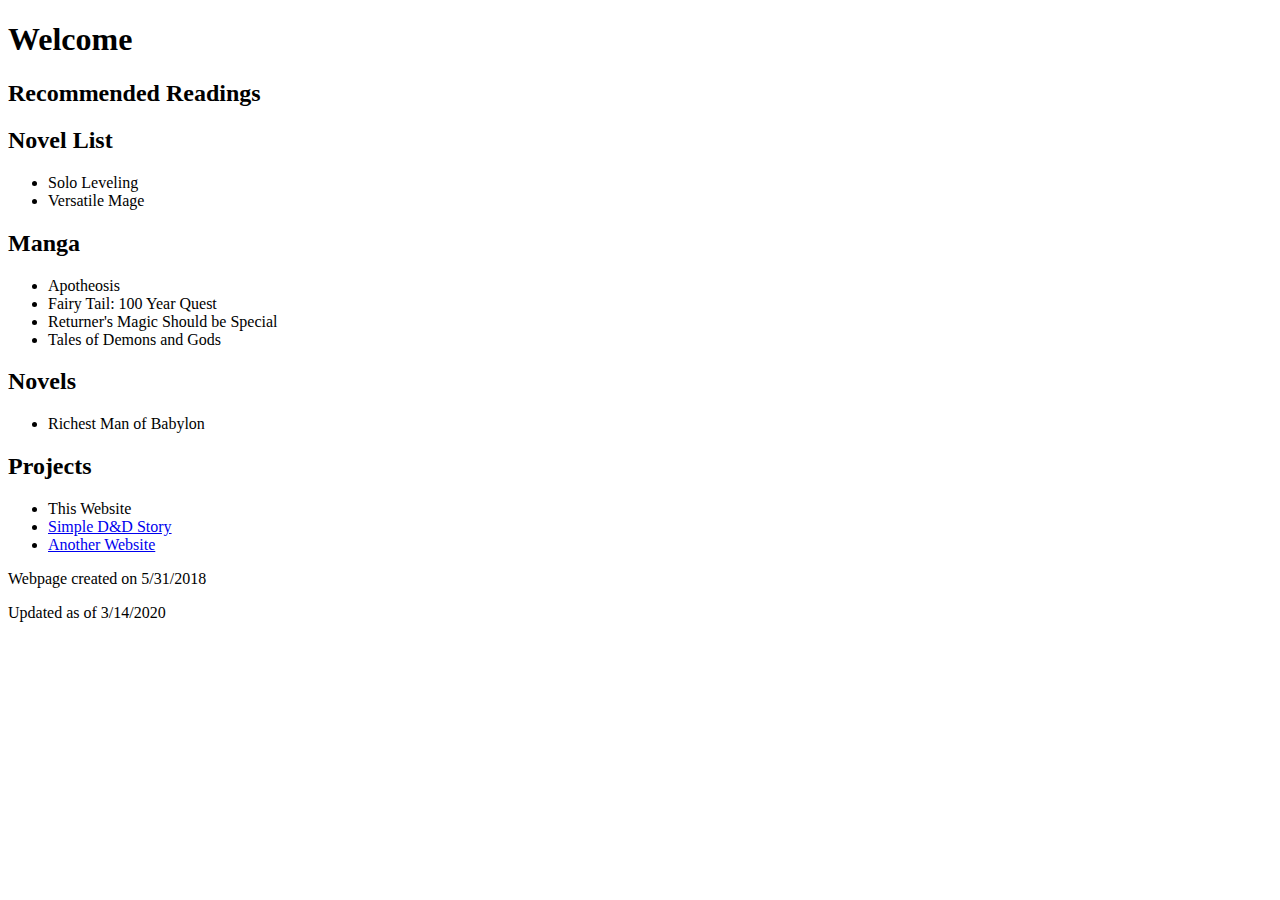
==== websites/personal/index.html @ 25b38cb6 "Update index.html" ====
<!DOCTYPE html>
<html>
<head>
	<link rel="stylesheet" type="text/css" href="main.css">
	<h1>Welcome</h1>
</head>
<body>
	<p></p>

	<div id="container">	
		<div class="innercontainer">
			<h2>Recommended Readings</h2>
			<h2>Novel List</h2>
			<ul>
				<li>Solo Leveling</li>
				<li>Versatile Mage</li>
			</ul>
			<h2>Manga</h2>
			<ul>
				<li>Apotheosis</li>
				<li>Fairy Tail: 100 Year Quest</li>
				<li>Returner's Magic Should be Special</li>
				<li>Tales of Demons and Gods</li>
				
			</ul>
			<h2>Novels</h2>
			<ul>
				<li>Richest Man of Babylon</li>
			</ul>
		</div>
		<div class="innercontainer">
			<h2>Projects</h2>
			<ul>
				<li>This Website</li>
				<li> <a href="https://heph0.github.io/Story/Randomness/Chapter1.html">Simple D&D Story</a></li>
				<li> <a href="https://heph0.github.io/websites/sikatuna/index.html">Another Website</a></li>
			</ul>
		</div>
	</div>
</body>
<footer>
	<p class="fcenter">Webpage created on 5/31/2018</p>
	<p class="fcenter">Updated as of 3/14/2020</p>
</footer>
</html>
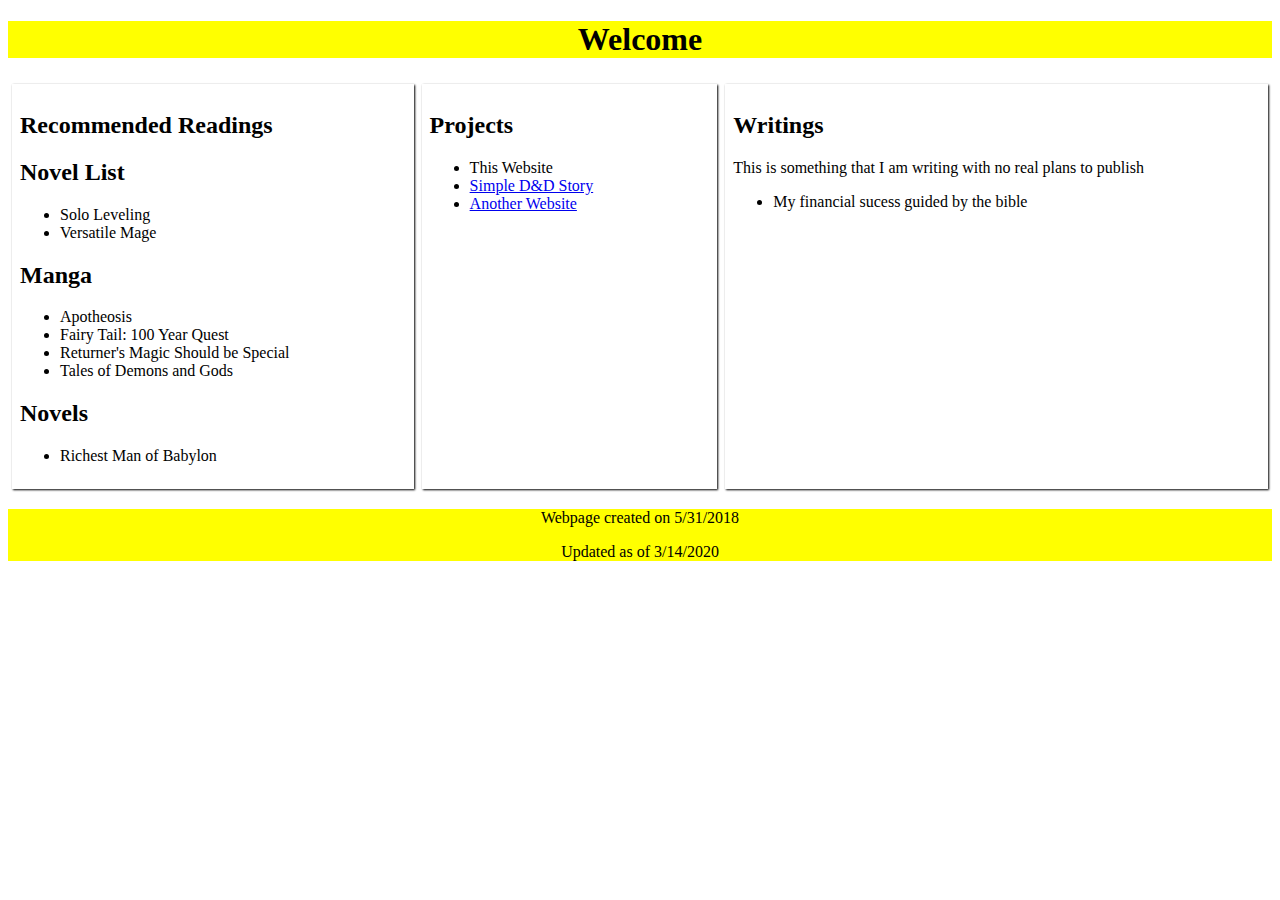
==== commit f07b115c: "Update index.html" ====
--- a/websites/personal/index.html
+++ b/websites/personal/index.html
@@ -1,12 +1,10 @@
 <!DOCTYPE html>
 <html>
 <head>
-	<link rel="stylesheet" type="text/css" href="main.css">
+	<link rel="stylesheet" type="text/css" href="/CSS/Personal Page/Main.css">
 	<h1>Welcome</h1>
 </head>
 <body>
-	<p></p>
-
 	<div id="container">	
 		<div class="innercontainer">
 			<h2>Recommended Readings</h2>
@@ -36,6 +34,13 @@
 				<li> <a href="https://heph0.github.io/websites/sikatuna/index.html">Another Website</a></li>
 			</ul>
 		</div>
+		<div class="innercontainer">
+			<h2>Writings</h2>
+			<p>This is something that I am writing with no real plans to publish</p>
+			<ul>
+				<li>My financial sucess guided by the bible</li>
+			</ul>
+		</div>
 	</div>
 </body>
 <footer>
--- a/CSS/Personal Page/Main.css
+++ b/CSS/Personal Page/Main.css
@@ -0,0 +1,60 @@
+h1
+{
+	background-color:yellow;
+	text-align:center;
+}
+
+footer
+{
+	background-color:yellow;
+}
+
+.fcenter
+{
+	text-align:center;
+}
+
+#outercontainer
+{
+	position: absolute;
+	padding: 0 20px 0 20px;
+	top: 30%;
+	left: 0;
+	right: 0;
+	margin-left: auto;
+	margin-right: auto;
+	width: 1400px;
+	height: auto;
+}
+
+#menu li 
+{ 
+	padding: 0px; 
+}
+
+#menu li a 
+{ 
+	margin: 0px; 
+	display: block; 
+	width: 100%; 
+	height: 100%; 
+}
+
+#container
+{
+	display: -moz-box;
+	display: -webkit-box;
+	width: 100%;
+}
+
+
+.innercontainer
+{
+	-webkit-box-shadow: 1px 1px 2px 0px #000;
+	-moz-box-shadow: 1px 1px 2px 0px #000;
+	box-shadow: 1px 1px 2px 0px #000;
+	-moz-box-flex: 1;
+	-webkit-box-flex: 1;
+	margin: 4px;
+	padding: 8px 8px 8px 8px;
+}
